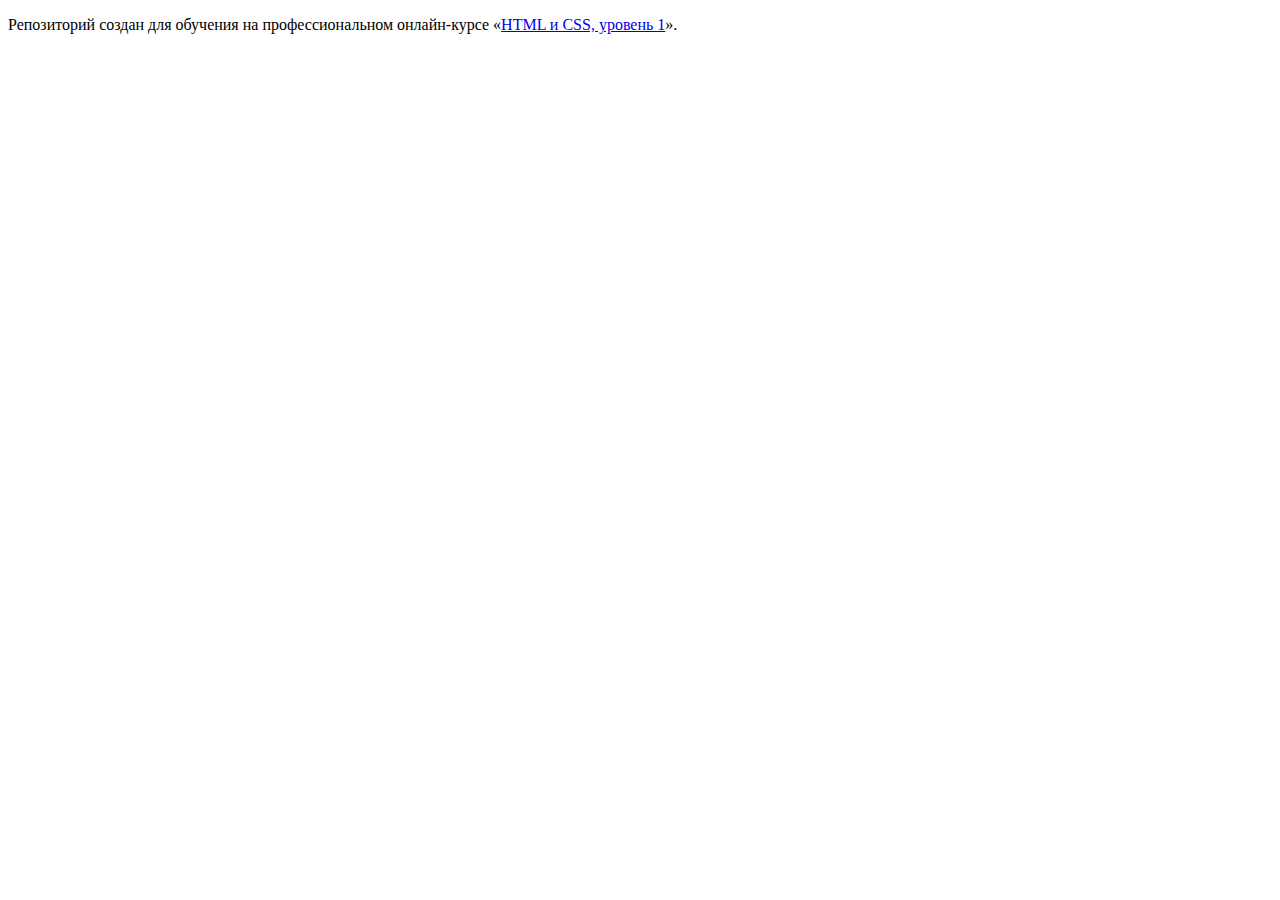
==== index.html @ 3ccc17fe ":hatching_chick:" ====
<!DOCTYPE html>
<html lang="ru">
  <head>
    <meta charset="utf-8">
    <title>HTML Academy: Техномарт</title>
  </head>
  <body>

    <p>Репозиторий создан для обучения на профессиональном онлайн‑курсе «<a href="https://htmlacademy.ru/intensive/htmlcss">HTML и CSS, уровень 1</a>».</p>

  </body>
</html>
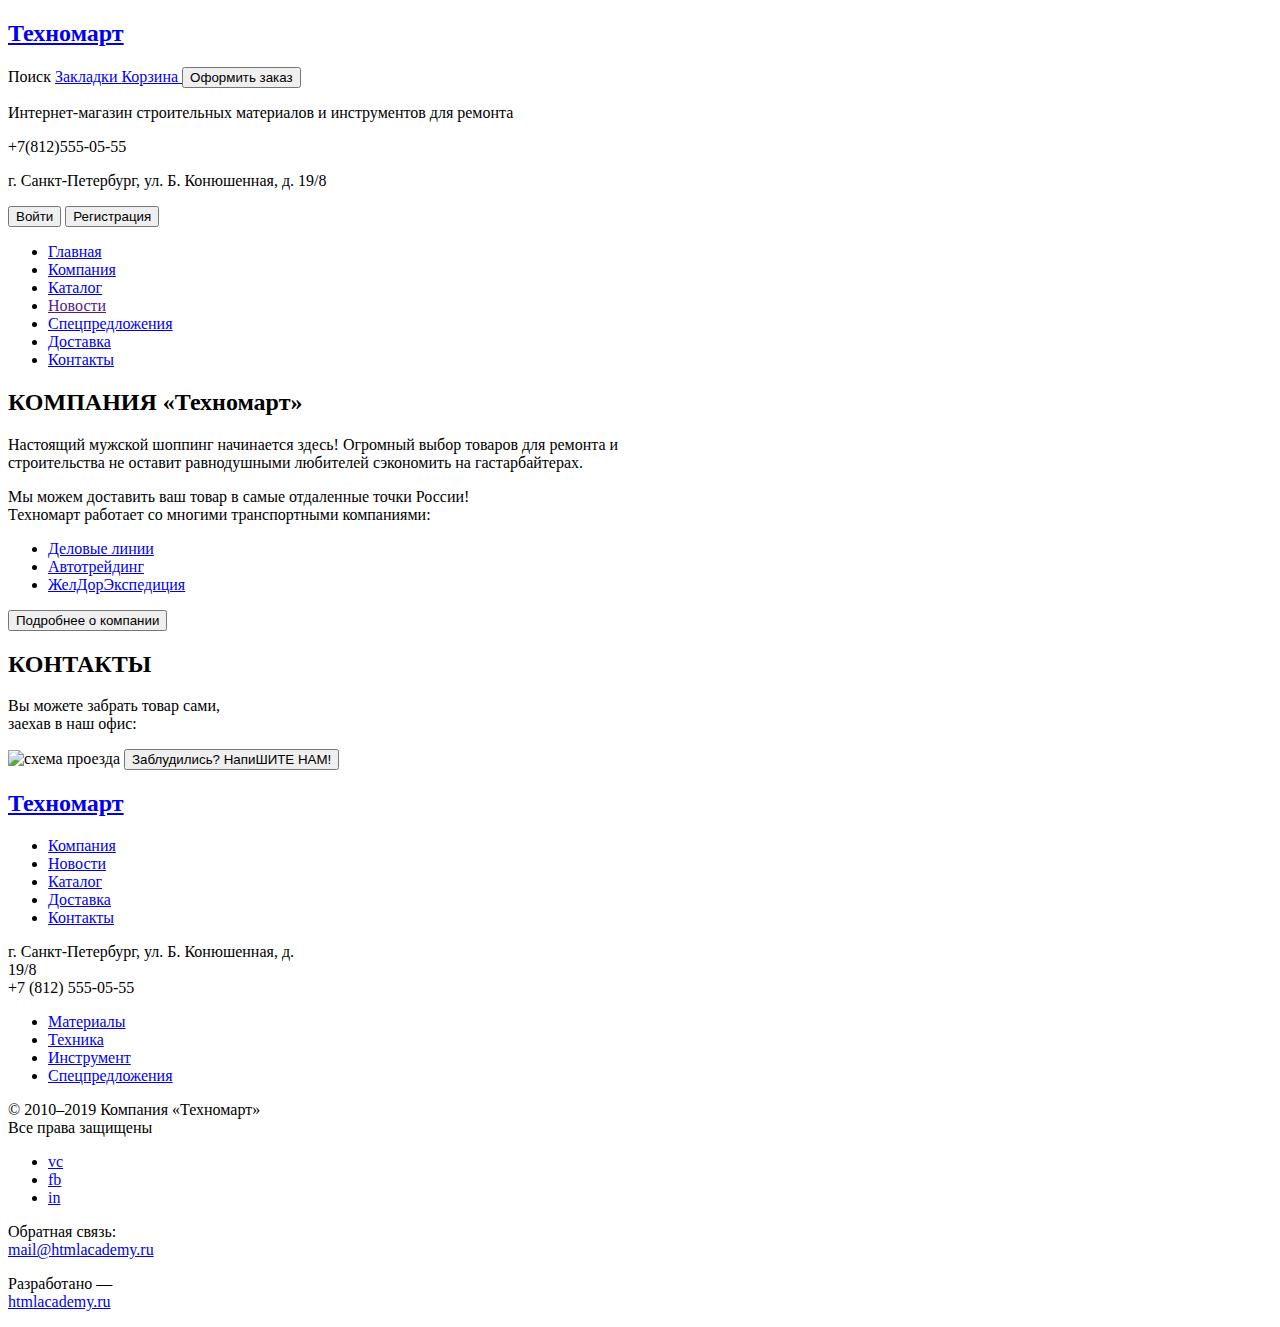
==== commit 88d9c003: "начал разметку, добавил  страницу" ====
--- a/index.html
+++ b/index.html
@@ -3,10 +3,113 @@
   <head>
     <meta charset="utf-8">
     <title>HTML Academy: Техномарт</title>
+    <link rel="stylesheet" href="css/style.css">
   </head>
   <body>
+  	<header>
+	<section>
+		<a href="index.html"> <h2>Техномарт</h2> </a>
+		<span> Поиск </span>
+		<a href="#"> Закладки </a>
+		<a href="#"> Корзина </a>
+		<button type="button"> Оформить заказ </button>
+	</section>
+	<section>
+		<div>
+			<p>Интернет-магазин строительных материалов и инструментов для ремонта</p>
+		</div>
+		<div>
+			<span>+7(812)555-05-55</span>
+			<p>г. Санкт-Петербург, ул. Б. Конюшенная, д. 19/8</p>
+		</div>
+		<div>
+			<button type="button"> Войти </button>
+			<button type="button"> Регистрация </button>
+		</div>
+	</section>
+	<section>
+		<nav>
+			<ul>
+				<li><a href="#"> Главная </a></li>
+				<li><a href="#"> Компания </a></li>
+				<li><a href="catalog.html"> Каталог </a></li>
+				<li><a href=""> Новости </a></li>
+				<li><a href="#"> Спецпредложения </a></li>
+				<li><a href="#"> Доставка </a></li>
+				<li><a href="#"> Контакты </a></li>
+			</ul>
+		</nav>
+	</section>
 
-    <p>Репозиторий создан для обучения на профессиональном онлайн‑курсе «<a href="https://htmlacademy.ru/intensive/htmlcss">HTML и CSS, уровень 1</a>».</p>
+</header>
+<main>
+	<section>
+		<h2> КОМПАНИЯ «Техномарт»</h2>
+		<p> Настоящий мужской шоппинг начинается здесь! Огромный выбор товаров для ремонта и<br> 
+		строительства не оставит равнодушными любителей сэкономить на гастарбайтерах. </p>
+		<p> Мы можем доставить ваш товар в самые отдаленные точки России!<br>
+        Техномарт работает со многими транспортными компаниями:</p>
+        <ul>
+        	<li><a href="#">Деловые линии</a></li>
+        	<li><a href="#">Автотрейдинг</a></li>
+        	<li><a href="#">ЖелДорЭкспедиция</a></li>
+        </ul>
+        <button type="button">Подробнее о компании</button>
+	</section>
+	<section>
+		<h2>КОНТАКТЫ</h2>
+		<p>Вы можете забрать товар сами,<br> 
+        заехав в наш офис:</p>
+        <img src="img/map." width="300" height="158" alt="схема проезда">
+        <button type="button">Заблудились? НапиШИТЕ НАМ!</button>
+	</section>
+</main>
+<footer>
+	<section>
+		<a href="index.html"><h2>Техномарт</h2></a>
+		<ul>
+			<li><a href="#">Компания</a></li>
+			<li><a href="#">Новости</a></li>
+			<li><a href="#">Каталог</a></li>
+			<li><a href="#">Доставка</a></li>
+			<li><a href="#">Контакты</a></li>
+		</ul>
+	</section>
+	<section>
+		<p>г. Санкт-Петербург, ул. Б. Конюшенная, д.<br>
+		 19/8 <br>
+		+7 (812) 555-05-55</p>
+		<ul>
+			<li><a href="#">Материалы</a></li>
+			<li><a href="#">Техника</a></li>
+			<li><a href="#">Инструмент</a></li>
+			<li><a href="#">Спецпредложения</a></li>
+		</ul>
+	</section>
+	<section>
+		<div>
+			<p>© 2010–2019 Компания «Техномарт»<br>
+            Все права защищены</p>
+		</div>
+		<div>
+			<ul>
+				<li><a href="#">vc</a></li>
+				<li><a href="#">fb</a></li>
+				<li><a href="#">in</a></li>
+			</ul>
+		</div>
+		<div>
+			<p> Обратная связь:<br>
+			<a href="mailto:mail@htmlacademy.ru"> mail@htmlacademy.ru</a> </p>
+			<p>Разработано — <br> 
+			<a href="https://htmlacademy.ru/intensive/htmlcss"> htmlacademy.ru </a></p>
+		</div>
+
+	</section>
+
+</footer>
+
+    
 
   </body>
 </html>
--- a/css/style.css
+++ b/css/style.css
@@ -0,0 +1 @@
+/* мои стили */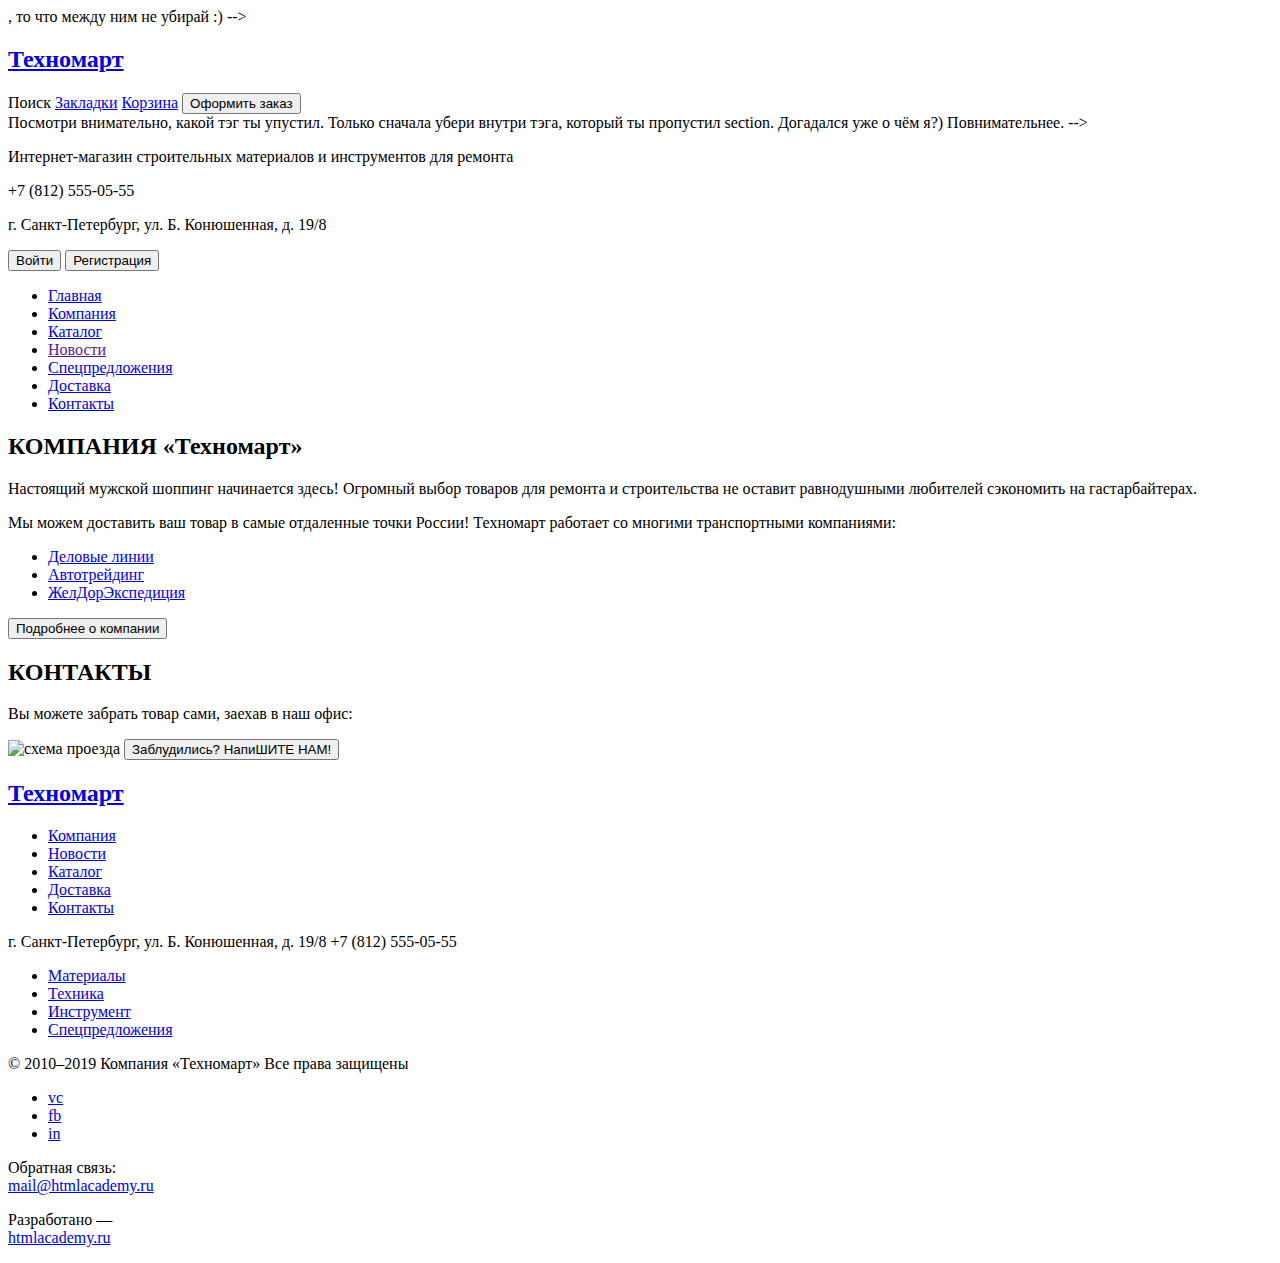
==== commit 9dbe23b2: "Внёс замечания" ====
--- a/index.html
+++ b/index.html
@@ -6,25 +6,55 @@
     <link rel="stylesheet" href="css/style.css">
   </head>
   <body>
-  	<header>
+    <header> <! -- В хедере не должно быть section - никогда. Убирай <section></section>, то что между ним не убирай :) -->
 	<section>
-		<a href="index.html"> <h2>Техномарт</h2> </a>
-		<span> Поиск </span>
-		<a href="#"> Закладки </a>
-		<a href="#"> Корзина </a>
-		<button type="button"> Оформить заказ </button>
+		<a href="index.html">
+      <h2>Техномарт</h2>
+    </a>
+
+      <! --
+        Пробелы не лучший способ отделения тэгов в одной строке.
+        Лучше переносить строки. Пробелы вообще много где - плохо.
+        Я тебе советую посмотреть на стили кода, как люди пишут и когда ставят пробелы.
+        Эт глобальная тема, я тебе вряд ли доходчиво объясню, но в общем пробелы ставить не нужно, лучше делай пагинацию из пробелов и ВСЁ.
+        Надеюсь на этот счёт больше ничего не упустил такого особо важного
+      -->
+
+		<span>Поиск</span>
+    <! -- Здесь (↑) и далее: аналогично.
+      Пробелы в тексте не нужны, иначе браузер их видит и читает.
+      Чекай свою структуру через Дев-Консоль и поймёшь раньше и лучше,
+      как всё устроено и что тебе нужно, из того, что ты создаёшь, и что - нет)
+    -->
+
+		<a href="#">Закладки</a>
+		<a href="#">Корзина</a>
+		<button type="button">Оформить заказ</button>
 	</section>
+      <! --
+        Смотри, ты закрываешь тэги, писав в данном формате: <ТЭГ> </ТЭГ>
+        Посмотри внимательно, какой тэг ты упустил.
+        Только сначала убери внутри тэга, который ты пропустил section.
+        Догадался уже о чём я?)
+        Повнимательнее.
+      -->
+
 	<section>
 		<div>
 			<p>Интернет-магазин строительных материалов и инструментов для ремонта</p>
 		</div>
 		<div>
-			<span>+7(812)555-05-55</span>
+			<span>+7 (812) 555-05-55</span> <! -- Эт я уже просто захотел исправить (добавил пробелы меж цифрами), не парься, тут всё норм)))) -->
 			<p>г. Санкт-Петербург, ул. Б. Конюшенная, д. 19/8</p>
 		</div>
 		<div>
-			<button type="button"> Войти </button>
-			<button type="button"> Регистрация </button>
+			<button type="button">Войти</button>
+      <! --
+        Пробелы... Эх... Дальше не буду о них говорить, найдёшь сам.
+        Убирать их тоже дальше не буду. Сделаешь эт сам)
+      -->
+
+			<button type="button">Регистрация</button>
 		</div>
 	</section>
 	<section>
@@ -41,32 +71,42 @@
 		</nav>
 	</section>
 
-</header>
+</header> <! -- Здесь я уже увидел, что тут заканчивается. Окей, оставим весь этот момент с хедером на консультацию. Объясню тебе логику разметки. -->
 <main>
-	<section>
-		<h2> КОМПАНИЯ «Техномарт»</h2>
-		<p> Настоящий мужской шоппинг начинается здесь! Огромный выбор товаров для ремонта и<br> 
-		строительства не оставит равнодушными любителей сэкономить на гастарбайтерах. </p>
-		<p> Мы можем доставить ваш товар в самые отдаленные точки России!<br>
-        Техномарт работает со многими транспортными компаниями:</p>
-        <ul>
-        	<li><a href="#">Деловые линии</a></li>
-        	<li><a href="#">Автотрейдинг</a></li>
-        	<li><a href="#">ЖелДорЭкспедиция</a></li>
-        </ul>
-        <button type="button">Подробнее о компании</button>
-	</section>
-	<section>
-		<h2>КОНТАКТЫ</h2>
-		<p>Вы можете забрать товар сами,<br> 
-        заехав в наш офис:</p>
+  <section>
+	  <section>
+		  <h2> КОМПАНИЯ «Техномарт»</h2>
+
+		  <p> Настоящий мужской шоппинг начинается здесь! Огромный выбор товаров для ремонта и строительства не оставит равнодушными любителей сэкономить на гастарбайтерах. </p>
+		  <! --
+        br - очень плохо. Его можно использовать, только, я считаю, в крайних случаях, когда вёрстка костыльная.
+        Но мы же делаем из тебя робота, а не человека, верно? Ты хочешь быть крутым версталой.
+        Значит не юзай br. Никогда. Вообще. Хотя-я-я, иногда можно, ток чуть, чтоб я не видел)
+        P. S. Лучше стилями задать ширину контейнера или вовсе сделать span элементы, которые будут, как новая строка, чем юзать такой бред, сори, зато будешь знать)
+      <p> Мы можем доставить ваш товар в самые отдаленные точки России! Техномарт работает со многими транспортными компаниями:</p>
+    
+      <! -- Соблюдай пагинацию. Дочерние одного родителя должны и по пагинации быть на равном уровне. -->
+      <ul>
+        <li><a href="#">Деловые линии</a></li>
+        <li><a href="#">Автотрейдинг</a></li>
+        <li><a href="#">ЖелДорЭкспедиция</a></li>
+      </ul>
+      <button type="button">Подробнее о компании</button>
+	  </section>
+	  <section>
+		  <h2>КОНТАКТЫ</h2> <! -- Не используй никогда капс. В CSS для этого есть стили определённые -->
+		  <p>Вы можете забрать товар сами, заехав в наш офис:</p> <! -- Кхм... Бр-р-р... -->
         <img src="img/map." width="300" height="158" alt="схема проезда">
-        <button type="button">Заблудились? НапиШИТЕ НАМ!</button>
-	</section>
+        <! -- Карты через iframe вставляются. Держу в курсе, но пока окей, пусть будет так онли -->
+
+        <button type="button">Заблудились? НапиШИТЕ НАМ!</button>  <! -- Кааапс, чел, но оке-оке :) -->
+	  </section>
+  </section>
 </main>
 <footer>
-	<section>
+	<div> <! -- Это строка, а не секция, я тебе объясню тоже потом, запиши насчёт секций обсудим потом -->
 		<a href="index.html"><h2>Техномарт</h2></a>
+    <! -- В футере и хедере лучше самые важные группы ссылок вносить в nav, запиши также, обсудим на консультации -->
 		<ul>
 			<li><a href="#">Компания</a></li>
 			<li><a href="#">Новости</a></li>
@@ -74,22 +114,19 @@
 			<li><a href="#">Доставка</a></li>
 			<li><a href="#">Контакты</a></li>
 		</ul>
-	</section>
-	<section>
-		<p>г. Санкт-Петербург, ул. Б. Конюшенная, д.<br>
-		 19/8 <br>
-		+7 (812) 555-05-55</p>
+	</div>
+	<div>
+		<p>г. Санкт-Петербург, ул. Б. Конюшенная, д. 19/8 +7 (812) 555-05-55</p>
 		<ul>
 			<li><a href="#">Материалы</a></li>
 			<li><a href="#">Техника</a></li>
 			<li><a href="#">Инструмент</a></li>
 			<li><a href="#">Спецпредложения</a></li>
 		</ul>
-	</section>
-	<section>
+	</div>
+	<div>
 		<div>
-			<p>© 2010–2019 Компания «Техномарт»<br>
-            Все права защищены</p>
+			<p>© 2010–2019 Компания «Техномарт» Все права защищены</p> <! -- Кхм... Бр-р-р... -->
 		</div>
 		<div>
 			<ul>
@@ -99,17 +136,14 @@
 			</ul>
 		</div>
 		<div>
-			<p> Обратная связь:<br>
+			<p> Обратная связь:<br> <! -- Кхм... Бр-р-р... -->
 			<a href="mailto:mail@htmlacademy.ru"> mail@htmlacademy.ru</a> </p>
-			<p>Разработано — <br> 
+			<p>Разработано — <br>  <! -- Кхм... Бр-р-р... -->
 			<a href="https://htmlacademy.ru/intensive/htmlcss"> htmlacademy.ru </a></p>
 		</div>
 
 	</section>
 
 </footer>
-
-    
-
   </body>
 </html>
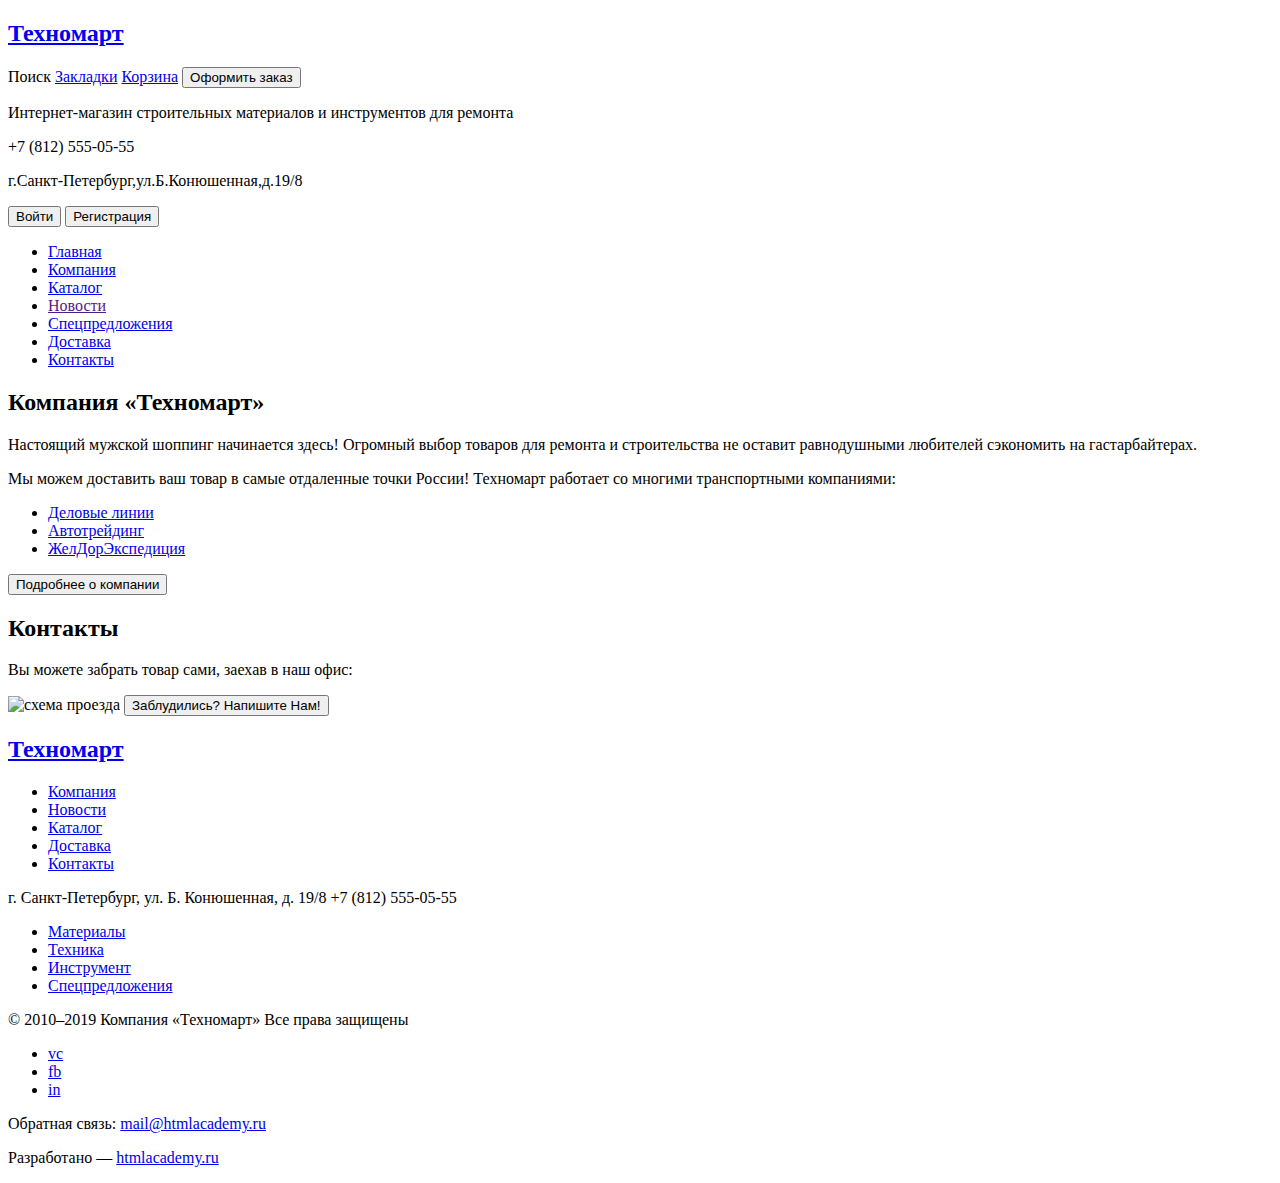
==== commit 07d0166c: "подправил разметку" ====
--- a/index.html
+++ b/index.html
@@ -4,146 +4,181 @@
     <meta charset="utf-8">
     <title>HTML Academy: Техномарт</title>
     <link rel="stylesheet" href="css/style.css">
-  </head>
-  <body>
-    <header> <! -- В хедере не должно быть section - никогда. Убирай <section></section>, то что между ним не убирай :) -->
-	<section>
-		<a href="index.html">
-      <h2>Техномарт</h2>
-    </a>
-
-      <! --
-        Пробелы не лучший способ отделения тэгов в одной строке.
-        Лучше переносить строки. Пробелы вообще много где - плохо.
-        Я тебе советую посмотреть на стили кода, как люди пишут и когда ставят пробелы.
-        Эт глобальная тема, я тебе вряд ли доходчиво объясню, но в общем пробелы ставить не нужно, лучше делай пагинацию из пробелов и ВСЁ.
-        Надеюсь на этот счёт больше ничего не упустил такого особо важного
-      -->
-
+</head>
+<body>
+<header> <!-- В хедере не должно быть section - никогда. Убирай <section></section>, то что между ним не убирай :) -->
+    <div>
+		<a href="index.html"><h2>Техномарт</h2></a>
+     	     <!--
+            Пробелы не лучший способ отделения тэгов в одной строке.
+             Лучше переносить строки. Пробелы вообще много где - плохо.
+        	 Я тебе советую посмотреть на стили кода, как люди пишут и когда ставят пробелы.
+        	 Эт глобальная тема, я тебе вряд ли доходчиво объясню, но в общем пробелы ставить не нужно, лучше делай пагинацию из пробелов и ВСЁ.
+        	 Надеюсь на этот счёт больше ничего не упустил такого особо важного
+              -->
 		<span>Поиск</span>
-    <! -- Здесь (↑) и далее: аналогично.
-      Пробелы в тексте не нужны, иначе браузер их видит и читает.
-      Чекай свою структуру через Дев-Консоль и поймёшь раньше и лучше,
-      как всё устроено и что тебе нужно, из того, что ты создаёшь, и что - нет)
-    -->
-
+	    	 <!-- Здесь (↑) и далее: аналогично.
+    	     Пробелы в тексте не нужны, иначе браузер их видит и читает.
+       		  Чекай свою структуру через Дев-Консоль и поймёшь раньше и лучше,
+         	 как всё устроено и что тебе нужно, из того, что ты создаёшь, и что - нет)
+         	 -->
 		<a href="#">Закладки</a>
 		<a href="#">Корзина</a>
 		<button type="button">Оформить заказ</button>
-	</section>
-      <! --
-        Смотри, ты закрываешь тэги, писав в данном формате: <ТЭГ> </ТЭГ>
-        Посмотри внимательно, какой тэг ты упустил.
-        Только сначала убери внутри тэга, который ты пропустил section.
-        Догадался уже о чём я?)
-        Повнимательнее.
-      -->
-
-	<section>
+	</div>
+         <!--
+         Смотри, ты закрываешь тэги, писав в данном формате: <ТЭГ> </ТЭГ>
+         Посмотри внимательно, какой тэг ты упустил.
+         Только сначала убери внутри тэга, который ты пропустил div.
+         Догадался уже о чём я?)
+         Повнимательнее.
+          -->
+	<div>
 		<div>
 			<p>Интернет-магазин строительных материалов и инструментов для ремонта</p>
 		</div>
 		<div>
-			<span>+7 (812) 555-05-55</span> <! -- Эт я уже просто захотел исправить (добавил пробелы меж цифрами), не парься, тут всё норм)))) -->
-			<p>г. Санкт-Петербург, ул. Б. Конюшенная, д. 19/8</p>
+			<span>+7 (812) 555-05-55</span> <!-- Эт я уже просто захотел исправить (добавил пробелы меж цифрами), не парься,    тут всё норм)))) -->
+			<p>г.Санкт-Петербург,ул.Б.Конюшенная,д.19/8</p>
 		</div>
 		<div>
 			<button type="button">Войти</button>
-      <! --
-        Пробелы... Эх... Дальше не буду о них говорить, найдёшь сам.
-        Убирать их тоже дальше не буду. Сделаешь эт сам)
-      -->
-
+               <!--
+             Пробелы... Эх... Дальше не буду о них говорить, найдёшь сам.
+             Убирать их тоже дальше не буду. Сделаешь эт сам)
+              -->
 			<button type="button">Регистрация</button>
 		</div>
-	</section>
-	<section>
+	</div>
+	<div>
 		<nav>
 			<ul>
-				<li><a href="#"> Главная </a></li>
-				<li><a href="#"> Компания </a></li>
-				<li><a href="catalog.html"> Каталог </a></li>
-				<li><a href=""> Новости </a></li>
-				<li><a href="#"> Спецпредложения </a></li>
-				<li><a href="#"> Доставка </a></li>
-				<li><a href="#"> Контакты </a></li>
+				<li>
+					<a href="#">Главная</a>
+				</li>
+				<li>
+					<a href="#">Компания</a>
+				</li>
+				<li>
+					<a href="catalog.html">Каталог</a>
+				</li>
+				<li>
+					<a href="">Новости</a>
+				</li>
+				<li>
+					<a href="#">Спецпредложения</a>
+				</li>
+				<li>
+					<a href="#">Доставка</a>
+				</li>
+				<li>
+					<a href="#">Контакты</a>
+				</li>
 			</ul>
 		</nav>
-	</section>
-
-</header> <! -- Здесь я уже увидел, что тут заканчивается. Окей, оставим весь этот момент с хедером на консультацию. Объясню тебе логику разметки. -->
+	</div>
+</header> <!-- Здесь я уже увидел, что тут заканчивается. Окей, оставим весь этот момент с хедером на консультацию. Объясню тебе логику разметки. -->
 <main>
-  <section>
-	  <section>
-		  <h2> КОМПАНИЯ «Техномарт»</h2>
-
-		  <p> Настоящий мужской шоппинг начинается здесь! Огромный выбор товаров для ремонта и строительства не оставит равнодушными любителей сэкономить на гастарбайтерах. </p>
-		  <! --
+	<section>
+		<section>
+			<h2>Компания «Техномарт»</h2>
+			<p>Настоящий мужской шоппинг начинается здесь! Огромный выбор товаров для ремонта и строительства не оставит       равнодушными любителей сэкономить на гастарбайтерах.</p>
+		 <!--
         br - очень плохо. Его можно использовать, только, я считаю, в крайних случаях, когда вёрстка костыльная.
         Но мы же делаем из тебя робота, а не человека, верно? Ты хочешь быть крутым версталой.
         Значит не юзай br. Никогда. Вообще. Хотя-я-я, иногда можно, ток чуть, чтоб я не видел)
-        P. S. Лучше стилями задать ширину контейнера или вовсе сделать span элементы, которые будут, как новая строка, чем юзать такой бред, сори, зато будешь знать)
-      <p> Мы можем доставить ваш товар в самые отдаленные точки России! Техномарт работает со многими транспортными компаниями:</p>
+        P. S. Лучше стилями задать ширину контейнера или вовсе сделать span элементы, которые будут, как новая строка, чем юзать такой бред, сори, зато будешь знать) -->
+        	<p>Мы можем доставить ваш товар в самые отдаленные точки России! Техномарт работает со многими транспортными компаниями:</p>
     
-      <! -- Соблюдай пагинацию. Дочерние одного родителя должны и по пагинации быть на равном уровне. -->
-      <ul>
-        <li><a href="#">Деловые линии</a></li>
-        <li><a href="#">Автотрейдинг</a></li>
-        <li><a href="#">ЖелДорЭкспедиция</a></li>
-      </ul>
-      <button type="button">Подробнее о компании</button>
-	  </section>
-	  <section>
-		  <h2>КОНТАКТЫ</h2> <! -- Не используй никогда капс. В CSS для этого есть стили определённые -->
-		  <p>Вы можете забрать товар сами, заехав в наш офис:</p> <! -- Кхм... Бр-р-р... -->
-        <img src="img/map." width="300" height="158" alt="схема проезда">
-        <! -- Карты через iframe вставляются. Держу в курсе, но пока окей, пусть будет так онли -->
-
-        <button type="button">Заблудились? НапиШИТЕ НАМ!</button>  <! -- Кааапс, чел, но оке-оке :) -->
-	  </section>
-  </section>
+         <!--Соблюдай пагинацию. Дочерние одного родителя должны и по пагинации быть на равном уровне. -->
+        	<ul>
+        		<li>
+        			<a href="#">Деловые линии</a>
+        		</li>
+        		<li>
+        			<a href="#">Автотрейдинг</a>
+        		</li>
+        		<li>
+        			<a href="#">ЖелДорЭкспедиция</a>
+        		</li>
+      		</ul>
+        	<button type="button">Подробнее о компании</button>
+		</section>
+		<section>
+			<h2>Контакты</h2> <!-- Не используй никогда капс. В CSS для этого есть стили определённые -->
+			<p>Вы можете забрать товар сами, заехав в наш офис:</p> <!-- Кхм... Бр-р-р... -->
+        	<img src="img/map." width="300" height="158" alt="схема проезда">
+        	 <!-- Карты через iframe вставляются. Держу в курсе, но пока окей, пусть будет так онли -->
+        	<button type="button">Заблудились? Напишите Нам!</button>  <!-- Кааапс, чел, но оке-оке :) -->
+		</section>
+	</section>
 </main>
 <footer>
-	<div> <! -- Это строка, а не секция, я тебе объясню тоже потом, запиши насчёт секций обсудим потом -->
+	<div> <!-- Это строка, а не секция, я тебе объясню тоже потом, запиши насчёт секций обсудим потом -->
 		<a href="index.html"><h2>Техномарт</h2></a>
-    <! -- В футере и хедере лучше самые важные группы ссылок вносить в nav, запиши также, обсудим на консультации -->
-		<ul>
-			<li><a href="#">Компания</a></li>
-			<li><a href="#">Новости</a></li>
-			<li><a href="#">Каталог</a></li>
-			<li><a href="#">Доставка</a></li>
-			<li><a href="#">Контакты</a></li>
-		</ul>
+     <!-- В футере и хедере лучше самые важные группы ссылок вносить в nav, запиши также, обсудим на консультации -->
+		<nav>
+			<ul>
+				<li>
+					<a href="#">Компания</a>
+				</li>
+				<li>
+					<a href="#">Новости</a>
+				</li>
+				<li>
+					<a href="#">Каталог</a> 
+		    	</li>
+				<li>
+					<a href="#">Доставка</a>
+				</li>
+				<li>
+					<a href="#">Контакты</a>
+				</li>
+			</ul>
+		</nav>
 	</div>
 	<div>
 		<p>г. Санкт-Петербург, ул. Б. Конюшенная, д. 19/8 +7 (812) 555-05-55</p>
 		<ul>
-			<li><a href="#">Материалы</a></li>
-			<li><a href="#">Техника</a></li>
-			<li><a href="#">Инструмент</a></li>
-			<li><a href="#">Спецпредложения</a></li>
+			<li>
+				<a href="#">Материалы</a>
+			</li>
+			<li>
+				<a href="#">Техника</a>
+			</li>
+			<li>
+				<a href="#">Инструмент</a>
+			</li>
+			<li>
+				<a href="#">Спецпредложения</a>
+			</li>
 		</ul>
 	</div>
 	<div>
 		<div>
-			<p>© 2010–2019 Компания «Техномарт» Все права защищены</p> <! -- Кхм... Бр-р-р... -->
+			<p>© 2010–2019 Компания «Техномарт» Все права защищены</p> <!-- Кхм... Бр-р-р... -->
 		</div>
 		<div>
 			<ul>
-				<li><a href="#">vc</a></li>
-				<li><a href="#">fb</a></li>
-				<li><a href="#">in</a></li>
+				<li>
+					<a href="#">vc</a>
+				</li>
+				<li>
+					<a href="#">fb</a>
+				</li>
+				<li>
+					<a href="#">in</a>
+				</li>
 			</ul>
 		</div>
 		<div>
-			<p> Обратная связь:<br> <! -- Кхм... Бр-р-р... -->
+			<p> Обратная связь:<!-- Кхм... Бр-р-р... -->
 			<a href="mailto:mail@htmlacademy.ru"> mail@htmlacademy.ru</a> </p>
-			<p>Разработано — <br>  <! -- Кхм... Бр-р-р... -->
+			<p>Разработано — <!-- Кхм... Бр-р-р... -->
 			<a href="https://htmlacademy.ru/intensive/htmlcss"> htmlacademy.ru </a></p>
 		</div>
 
-	</section>
-
+	</div>
 </footer>
-  </body>
+</body>
 </html>
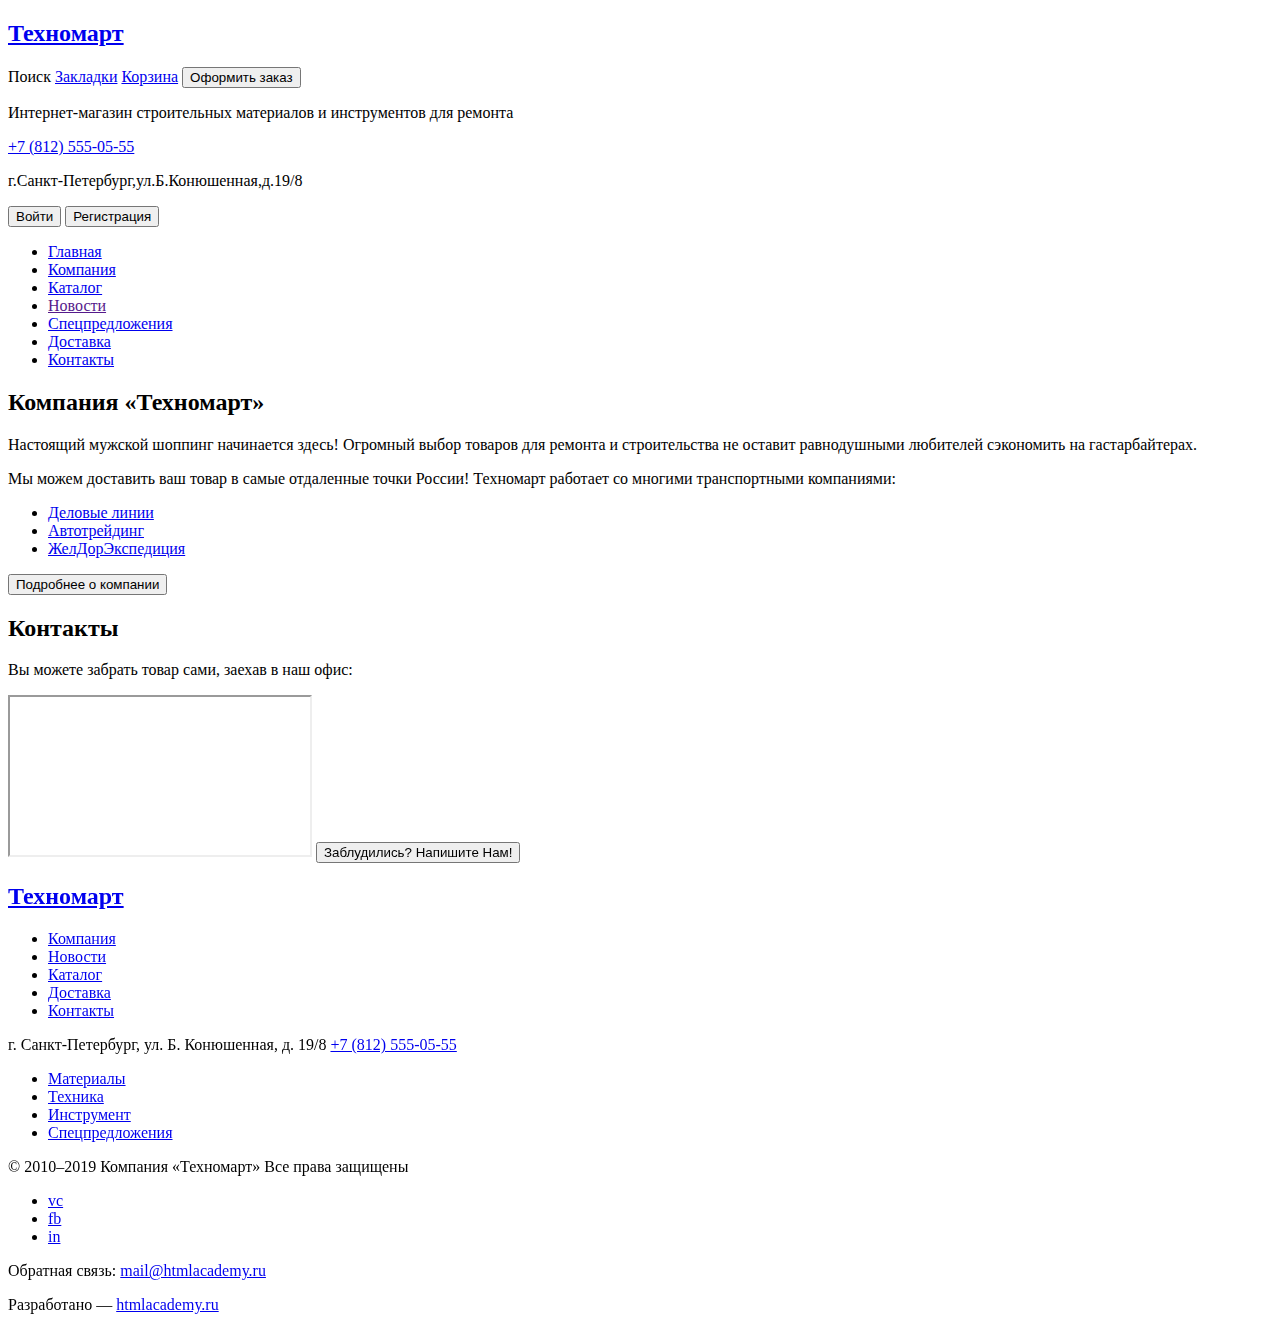
==== commit 39cf32aa: "еще правки" ====
--- a/index.html
+++ b/index.html
@@ -38,7 +38,7 @@
 			<p>Интернет-магазин строительных материалов и инструментов для ремонта</p>
 		</div>
 		<div>
-			<span>+7 (812) 555-05-55</span> <!-- Эт я уже просто захотел исправить (добавил пробелы меж цифрами), не парься,    тут всё норм)))) -->
+			<span><a href="tel:+78125550555">+7 (812) 555-05-55</a></span> <!-- Эт я уже просто захотел исправить (добавил пробелы меж цифрами), не парься,    тут всё норм)))) -->
 			<p>г.Санкт-Петербург,ул.Б.Конюшенная,д.19/8</p>
 		</div>
 		<div>
@@ -107,8 +107,9 @@
 		<section>
 			<h2>Контакты</h2> <!-- Не используй никогда капс. В CSS для этого есть стили определённые -->
 			<p>Вы можете забрать товар сами, заехав в наш офис:</p> <!-- Кхм... Бр-р-р... -->
-        	<img src="img/map." width="300" height="158" alt="схема проезда">
-        	 <!-- Карты через iframe вставляются. Держу в курсе, но пока окей, пусть будет так онли -->
+        	<!-- <img src="img/map." width="300" height="158" alt="схема проезда"> -->
+        	<!-- Карты через iframe вставляются. Держу в курсе, но пока окей, пусть будет так онли -->
+        	<iframe src="https://yandex.ru/map-widget/v1/-/CGeoJF2t" width="300" height="158" frameborder="1" allowfullscreen="true"></iframe>
         	<button type="button">Заблудились? Напишите Нам!</button>  <!-- Кааапс, чел, но оке-оке :) -->
 		</section>
 	</section>
@@ -138,7 +139,7 @@
 		</nav>
 	</div>
 	<div>
-		<p>г. Санкт-Петербург, ул. Б. Конюшенная, д. 19/8 +7 (812) 555-05-55</p>
+		<p>г. Санкт-Петербург, ул. Б. Конюшенная, д. 19/8 <a href="tel:+78125550555">+7 (812) 555-05-55</a></p>
 		<ul>
 			<li>
 				<a href="#">Материалы</a>
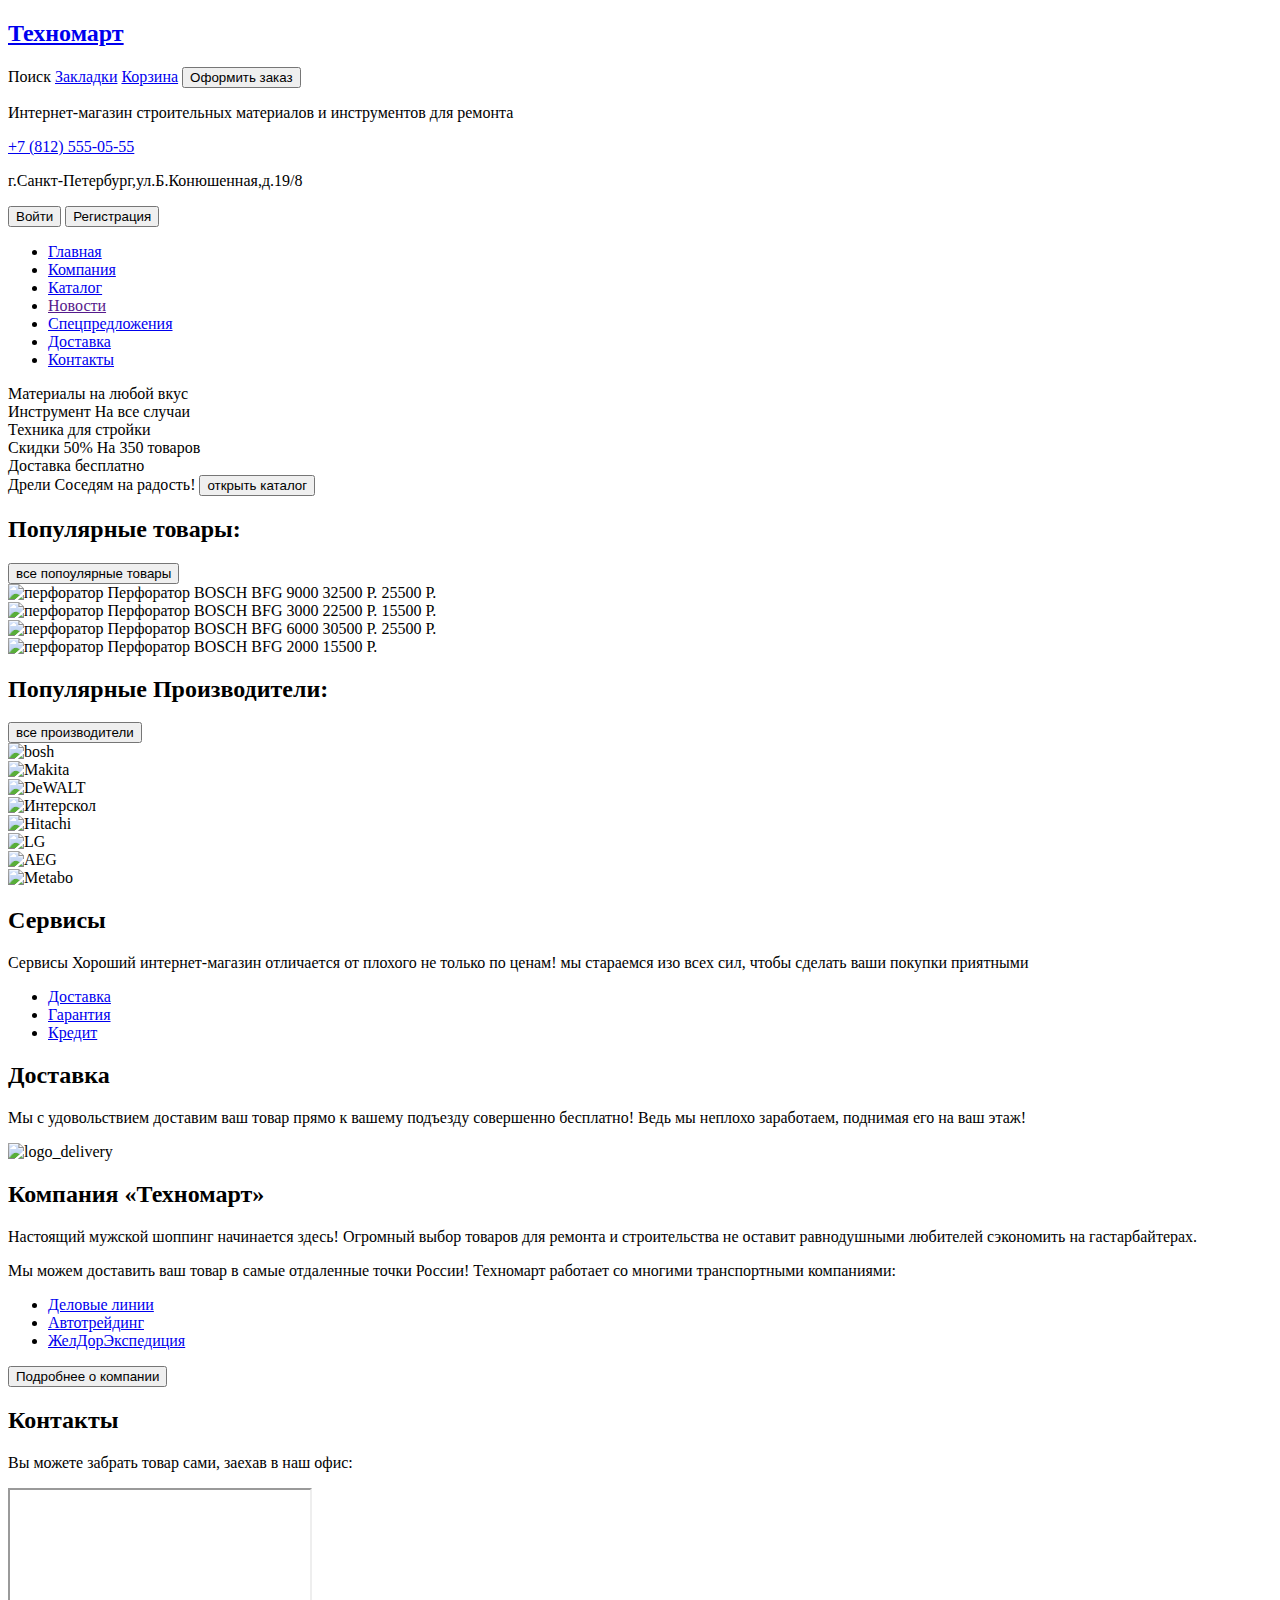
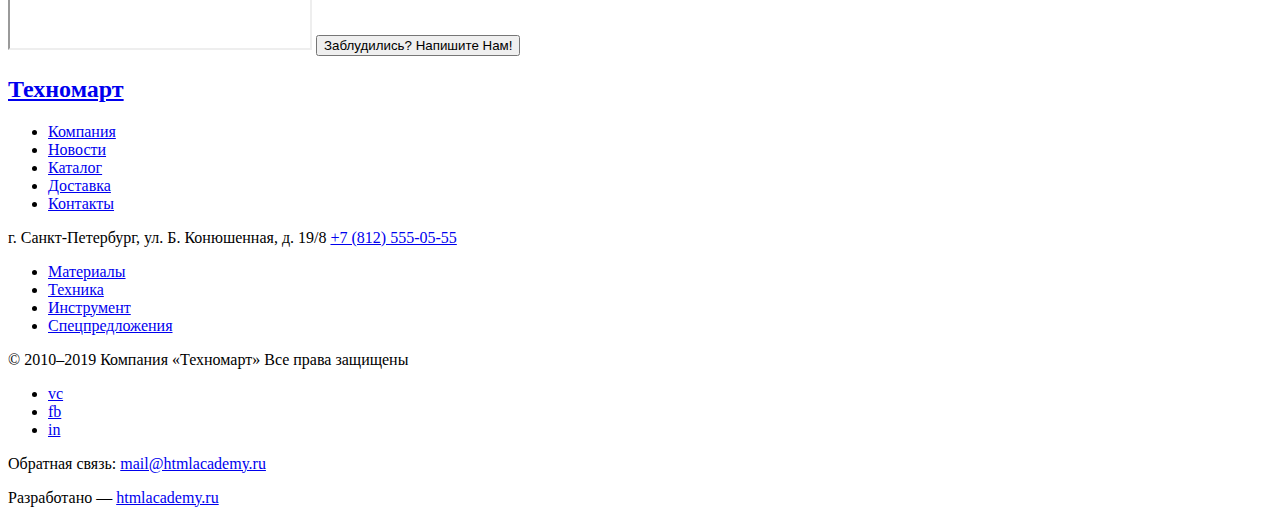
==== commit 35772d0e: "правим, дополняем" ====
--- a/index.html
+++ b/index.html
@@ -6,48 +6,25 @@
     <link rel="stylesheet" href="css/style.css">
 </head>
 <body>
-<header> <!-- В хедере не должно быть section - никогда. Убирай <section></section>, то что между ним не убирай :) -->
+<header>
     <div>
 		<a href="index.html"><h2>Техномарт</h2></a>
-     	     <!--
-            Пробелы не лучший способ отделения тэгов в одной строке.
-             Лучше переносить строки. Пробелы вообще много где - плохо.
-        	 Я тебе советую посмотреть на стили кода, как люди пишут и когда ставят пробелы.
-        	 Эт глобальная тема, я тебе вряд ли доходчиво объясню, но в общем пробелы ставить не нужно, лучше делай пагинацию из пробелов и ВСЁ.
-        	 Надеюсь на этот счёт больше ничего не упустил такого особо важного
-              -->
-		<span>Поиск</span>
-	    	 <!-- Здесь (↑) и далее: аналогично.
-    	     Пробелы в тексте не нужны, иначе браузер их видит и читает.
-       		  Чекай свою структуру через Дев-Консоль и поймёшь раньше и лучше,
-         	 как всё устроено и что тебе нужно, из того, что ты создаёшь, и что - нет)
-         	 -->
-		<a href="#">Закладки</a>
+     		<span>Поиск</span>
+	    	<a href="#">Закладки</a>
 		<a href="#">Корзина</a>
 		<button type="button">Оформить заказ</button>
 	</div>
-         <!--
-         Смотри, ты закрываешь тэги, писав в данном формате: <ТЭГ> </ТЭГ>
-         Посмотри внимательно, какой тэг ты упустил.
-         Только сначала убери внутри тэга, который ты пропустил div.
-         Догадался уже о чём я?)
-         Повнимательнее.
-          -->
-	<div>
+    <div>
 		<div>
 			<p>Интернет-магазин строительных материалов и инструментов для ремонта</p>
 		</div>
 		<div>
-			<span><a href="tel:+78125550555">+7 (812) 555-05-55</a></span> <!-- Эт я уже просто захотел исправить (добавил пробелы меж цифрами), не парься,    тут всё норм)))) -->
+			<span><a href="tel:+78125550555">+7 (812) 555-05-55</a></span>
 			<p>г.Санкт-Петербург,ул.Б.Конюшенная,д.19/8</p>
 		</div>
 		<div>
 			<button type="button">Войти</button>
-               <!--
-             Пробелы... Эх... Дальше не буду о них говорить, найдёшь сам.
-             Убирать их тоже дальше не буду. Сделаешь эт сам)
-              -->
-			<button type="button">Регистрация</button>
+            <button type="button">Регистрация</button>
 		</div>
 	</div>
 	<div>
@@ -77,20 +54,125 @@
 			</ul>
 		</nav>
 	</div>
-</header> <!-- Здесь я уже увидел, что тут заканчивается. Окей, оставим весь этот момент с хедером на консультацию. Объясню тебе логику разметки. -->
+</header> 
 <main>
+	<section class="main_menu">
+		<div class="main_menu__item">
+			<span>Материалы</span>
+			<span>на любой вкус</span>
+		</div>
+		<div class="main_menu__item">
+			<span>Инструмент</span>
+			<span>На все случаи</span>
+		</div>
+		<div class="main_menu__item">
+			<span>Техника</span> 
+			<span>для стройки</span>
+		</div>
+		<div class="main_menu__item">
+			<span>Скидки 50% </span>
+			<span>На 350 товаров</span>
+		</div>
+		<div class="main_menu__item">
+			<span>Доставка </span>
+			<span>бесплатно</span>
+		</div>
+		<div class="main_menu__slider">
+			<span>Дрели  </span>
+			<span>Соседям на радость!</span>
+			<button class="main_menu__btn" type="button">открыть каталог</button>
+		</div>
+	</section>
+	<section class="popular_goods">
+		<div class="popular_goods__title">
+			<h2>Популярные товары:</h2>
+			<button type="button">все попоулярные товары</button>
+		</div>
+		<div class="popular_goods__item">
+			<img src="img/Perforator_1_items." width="218" height="170" alt="перфоратор">
+			<span>Перфоратор BOSCH BFG 9000</span>
+			<span>32500 Р.</span>
+			<span>25500 Р.</span>
+		</div>
+		<div class="popular_goods__item">
+			<img src="img/Perforator_1_items." width="218" height="170" alt="перфоратор">
+			<span>Перфоратор BOSCH BFG 3000</span>
+			<span>22500 Р.</span>
+			<span>15500 Р.</span>
+		</div>
+		<div class="popular_goods__item">
+			<img src="img/Perforator_1_items." width="218" height="170" alt="перфоратор">
+			<span>Перфоратор BOSCH BFG 6000</span>
+			<span>30500 Р.</span>
+			<span>25500 Р.</span>
+		</div>
+		<div class="popular_goods__item">
+			<img src="img/Perforator_1_items." width="218" height="170" alt="перфоратор">
+			<span>Перфоратор BOSCH BFG 2000</span>
+			<span>15500 Р.</span>
+		</div>
+	</section>
+	<section class="popular_vendor">
+		<div class="popular_vendor__title">
+			<h2>Популярные Производители:</h2>
+			<button type="button">все производители</button>
+		</div>
+		<div class="popular_vendor__item">
+			<img src="img/vendor_item_bosh." width="126" height="37" alt="bosh">
+		</div>
+		<div class="popular_vendor__item">
+			<img src="img/vendor_item_bosh." width="126" height="37" alt="Makita">
+		</div>
+		<div class="popular_vendor__item">
+			<img src="img/vendor_item_bosh." width="126" height="37" alt="DeWALT">
+		</div>
+		<div class="popular_vendor__item">
+			<img src="img/vendor_item_bosh." width="126" height="37" alt="Интерскол">
+		</div>
+		<div class="popular_vendor__item">
+			<img src="img/vendor_item_bosh." width="126" height="37" alt="Hitachi">
+		</div>
+		<div class="popular_vendor__item">
+			<img src="img/vendor_item_bosh." width="126" height="37" alt="LG">
+		</div>
+		<div class="popular_vendor__item">
+			<img src="img/vendor_item_bosh." width="126" height="37" alt="AEG">
+		</div>
+		<div class="popular_vendor__item">
+			<img src="img/vendor_item_bosh." width="126" height="37" alt="Metabo">
+		</div>
+	</section>
+	<section class="service">
+		<h2>Сервисы</h2>
+		<p>
+			Сервисы  Хороший интернет-магазин отличается от плохого не только по ценам!
+			мы стараемся изо всех сил, чтобы сделать ваши покупки приятными
+		</p>
+	</section>
+	<section class="delivery">
+		<div class="delivery__block">
+			<ul class="delivery__block__credit">
+				<li><a href="#">Доставка</a></li>
+				<li><a href="#">Гарантия</a></li>
+				<li><a href="#">Кредит</a></li>
+			</ul>
+		</div>
+		<div class="delivery__block__title">
+			<h2>Доставка</h2>
+			<p>Мы с удовольствием доставим ваш товар прямо 
+			к вашему подъезду совершенно бесплатно!
+			Ведь мы неплохо заработаем, 
+			поднимая его на ваш этаж!</p>
+		</div>
+		<div class="delivery__block__logo">
+			<img src="img/" alt="logo_delivery">
+		</div>
+	</section>
 	<section>
 		<section>
 			<h2>Компания «Техномарт»</h2>
 			<p>Настоящий мужской шоппинг начинается здесь! Огромный выбор товаров для ремонта и строительства не оставит       равнодушными любителей сэкономить на гастарбайтерах.</p>
-		 <!--
-        br - очень плохо. Его можно использовать, только, я считаю, в крайних случаях, когда вёрстка костыльная.
-        Но мы же делаем из тебя робота, а не человека, верно? Ты хочешь быть крутым версталой.
-        Значит не юзай br. Никогда. Вообще. Хотя-я-я, иногда можно, ток чуть, чтоб я не видел)
-        P. S. Лучше стилями задать ширину контейнера или вовсе сделать span элементы, которые будут, как новая строка, чем юзать такой бред, сори, зато будешь знать) -->
-        	<p>Мы можем доставить ваш товар в самые отдаленные точки России! Техномарт работает со многими транспортными компаниями:</p>
-    
-         <!--Соблюдай пагинацию. Дочерние одного родителя должны и по пагинации быть на равном уровне. -->
+		   	<p>Мы можем доставить ваш товар в самые отдаленные точки России! Техномарт работает со многими транспортными компаниями:</p>
         	<ul>
         		<li>
         			<a href="#">Деловые линии</a>
@@ -105,20 +187,17 @@
         	<button type="button">Подробнее о компании</button>
 		</section>
 		<section>
-			<h2>Контакты</h2> <!-- Не используй никогда капс. В CSS для этого есть стили определённые -->
-			<p>Вы можете забрать товар сами, заехав в наш офис:</p> <!-- Кхм... Бр-р-р... -->
-        	<!-- <img src="img/map." width="300" height="158" alt="схема проезда"> -->
-        	<!-- Карты через iframe вставляются. Держу в курсе, но пока окей, пусть будет так онли -->
-        	<iframe src="https://yandex.ru/map-widget/v1/-/CGeoJF2t" width="300" height="158" frameborder="1" allowfullscreen="true"></iframe>
-        	<button type="button">Заблудились? Напишите Нам!</button>  <!-- Кааапс, чел, но оке-оке :) -->
+			<h2>Контакты</h2>
+			<p>Вы можете забрать товар сами, заехав в наш офис:</p>
+        	<iframe src="https://yandex.ru/map-widget/v1/-/CGeoJF2t" width="300" height="158"></iframe>
+        	<button type="button">Заблудились? Напишите Нам!</button> 
 		</section>
 	</section>
 </main>
 <footer>
-	<div> <!-- Это строка, а не секция, я тебе объясню тоже потом, запиши насчёт секций обсудим потом -->
+	<div>
 		<a href="index.html"><h2>Техномарт</h2></a>
-     <!-- В футере и хедере лучше самые важные группы ссылок вносить в nav, запиши также, обсудим на консультации -->
-		<nav>
+     	<nav>
 			<ul>
 				<li>
 					<a href="#">Компания</a>
@@ -157,7 +236,7 @@
 	</div>
 	<div>
 		<div>
-			<p>© 2010–2019 Компания «Техномарт» Все права защищены</p> <!-- Кхм... Бр-р-р... -->
+			<p>© 2010–2019 Компания «Техномарт» Все права защищены</p>
 		</div>
 		<div>
 			<ul>
@@ -173,9 +252,9 @@
 			</ul>
 		</div>
 		<div>
-			<p> Обратная связь:<!-- Кхм... Бр-р-р... -->
+			<p> Обратная связь:
 			<a href="mailto:mail@htmlacademy.ru"> mail@htmlacademy.ru</a> </p>
-			<p>Разработано — <!-- Кхм... Бр-р-р... -->
+			<p>Разработано — 
 			<a href="https://htmlacademy.ru/intensive/htmlcss"> htmlacademy.ru </a></p>
 		</div>
 
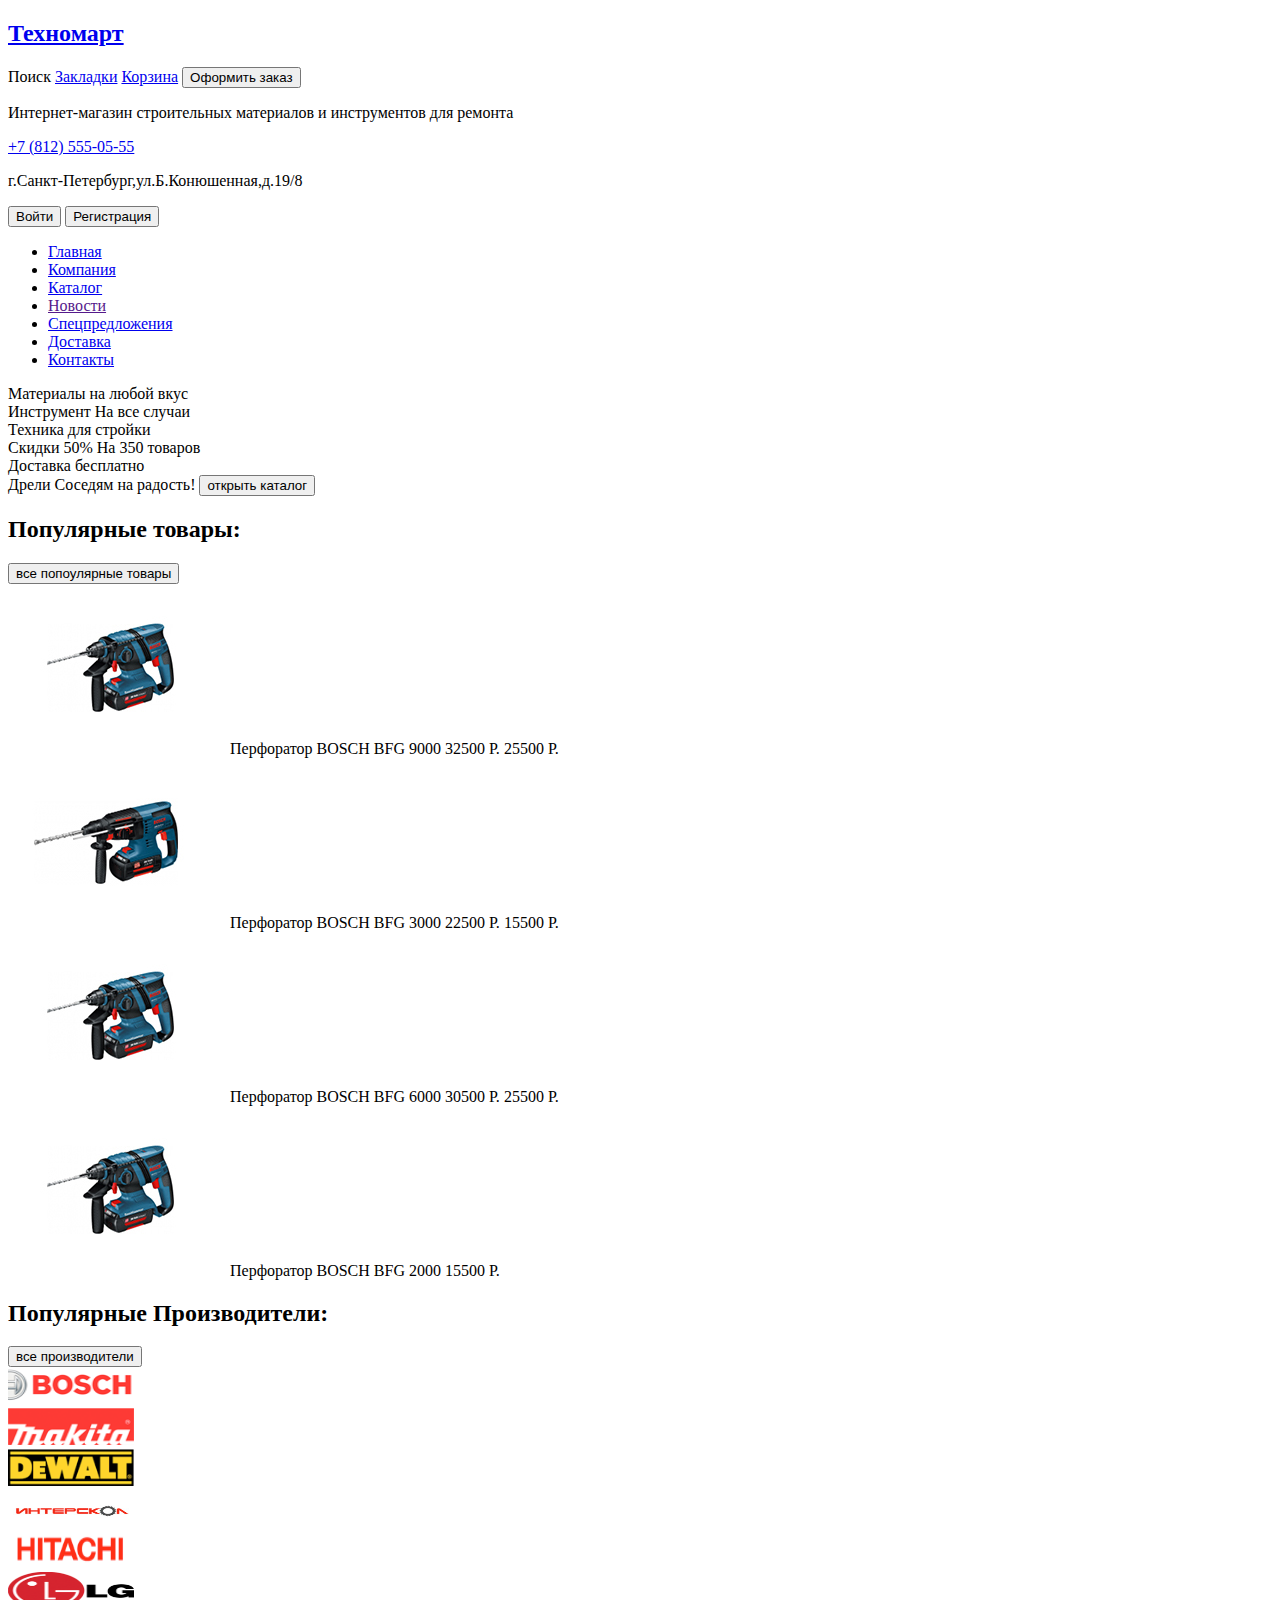
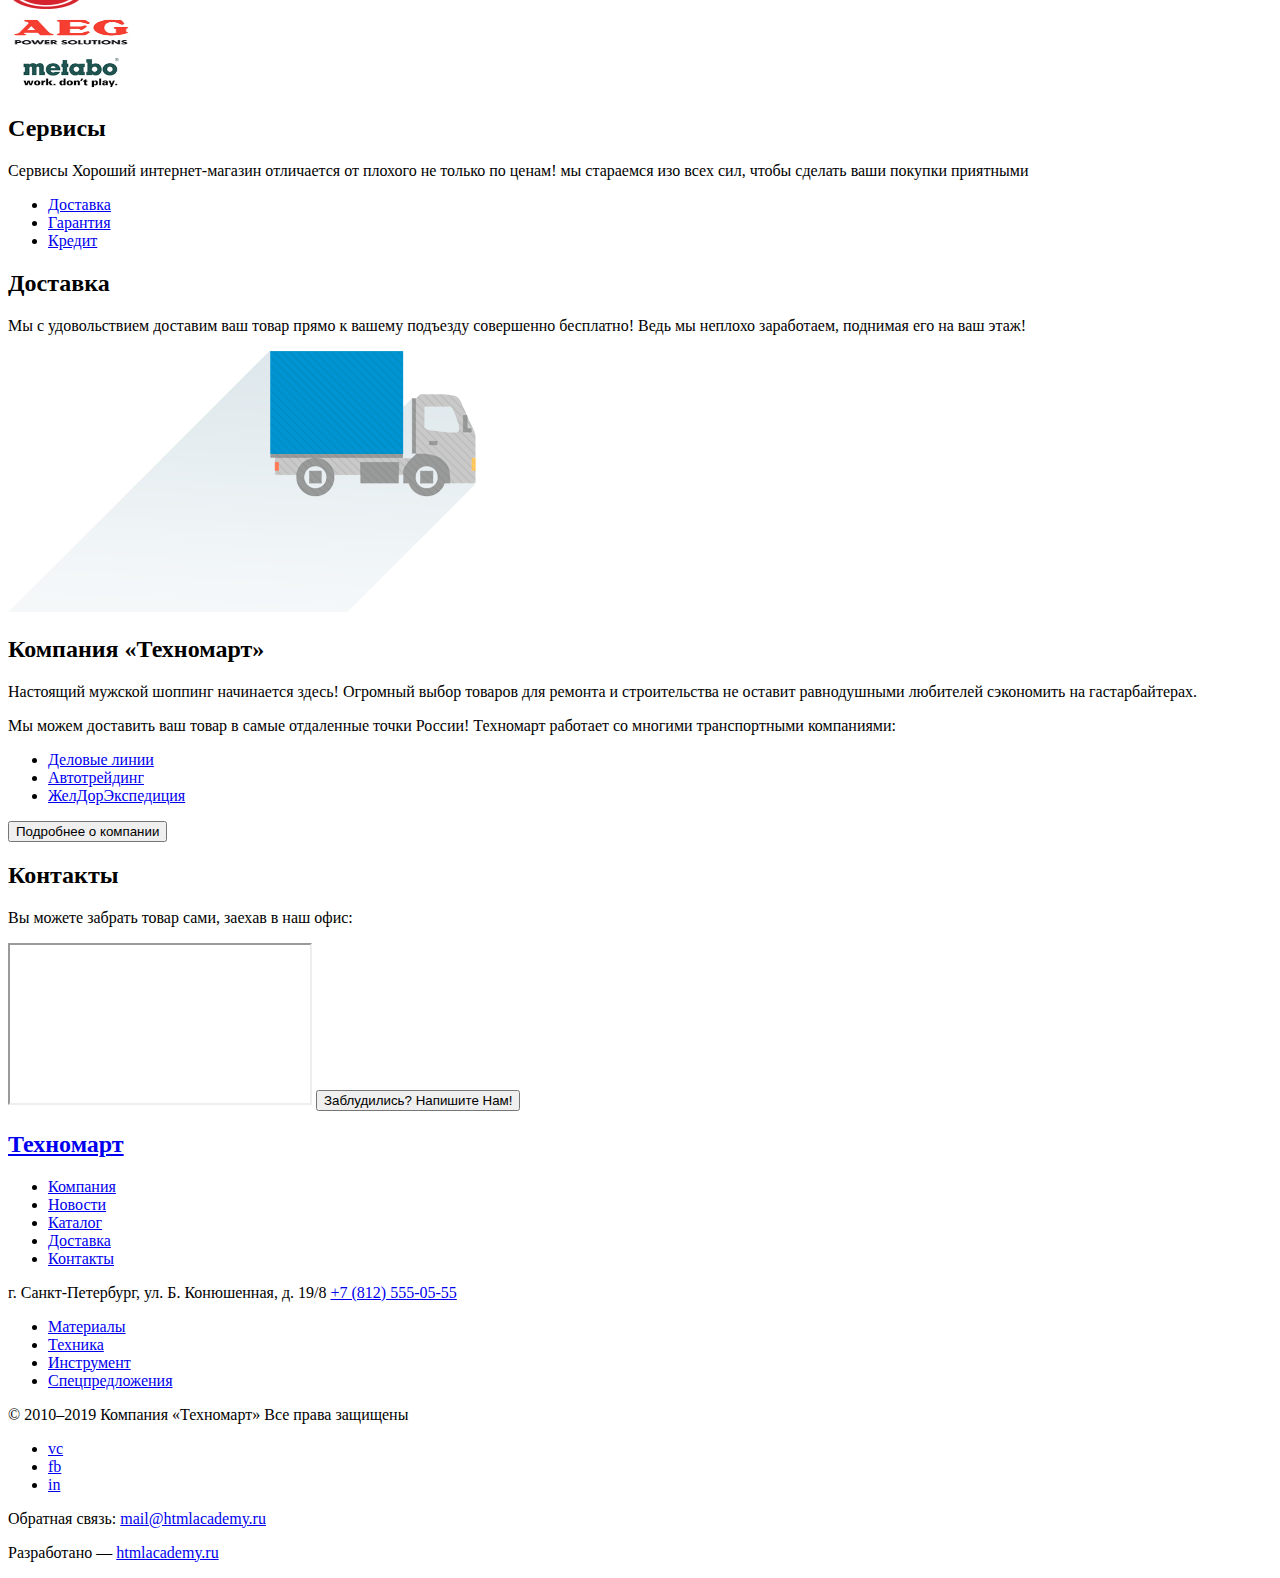
==== commit 1a99e50b: "прпвиим графику" ====
--- a/index.html
+++ b/index.html
@@ -89,25 +89,25 @@
 			<button type="button">все попоулярные товары</button>
 		</div>
 		<div class="popular_goods__item">
-			<img src="img/Perforator_1_items." width="218" height="170" alt="перфоратор">
+			<img src="img/tools/Perforator_1.jpg" width="218" height="170" alt="перфоратор">
 			<span>Перфоратор BOSCH BFG 9000</span>
 			<span>32500 Р.</span>
 			<span>25500 Р.</span>
 		</div>
 		<div class="popular_goods__item">
-			<img src="img/Perforator_1_items." width="218" height="170" alt="перфоратор">
+			<img src="img/tools/Perforator_2.jpg" width="218" height="170" alt="перфоратор">
 			<span>Перфоратор BOSCH BFG 3000</span>
 			<span>22500 Р.</span>
 			<span>15500 Р.</span>
 		</div>
 		<div class="popular_goods__item">
-			<img src="img/Perforator_1_items." width="218" height="170" alt="перфоратор">
+			<img src="img/tools/Perforator_3.jpg" width="218" height="170" alt="перфоратор">
 			<span>Перфоратор BOSCH BFG 6000</span>
 			<span>30500 Р.</span>
 			<span>25500 Р.</span>
 		</div>
 		<div class="popular_goods__item">
-			<img src="img/Perforator_1_items." width="218" height="170" alt="перфоратор">
+			<img src="img/tools/Perforator_4.jpg" width="218" height="170" alt="перфоратор">
 			<span>Перфоратор BOSCH BFG 2000</span>
 			<span>15500 Р.</span>
 		</div>
@@ -118,28 +118,28 @@
 			<button type="button">все производители</button>
 		</div>
 		<div class="popular_vendor__item">
-			<img src="img/vendor_item_bosh." width="126" height="37" alt="bosh">
-		</div>
-		<div class="popular_vendor__item">
-			<img src="img/vendor_item_bosh." width="126" height="37" alt="Makita">
-		</div>
-		<div class="popular_vendor__item">
-			<img src="img/vendor_item_bosh." width="126" height="37" alt="DeWALT">
-		</div>
-		<div class="popular_vendor__item">
-			<img src="img/vendor_item_bosh." width="126" height="37" alt="Интерскол">
-		</div>
-		<div class="popular_vendor__item">
-			<img src="img/vendor_item_bosh." width="126" height="37" alt="Hitachi">
-		</div>
-		<div class="popular_vendor__item">
-			<img src="img/vendor_item_bosh." width="126" height="37" alt="LG">
-		</div>
-		<div class="popular_vendor__item">
-			<img src="img/vendor_item_bosh." width="126" height="37" alt="AEG">
-		</div>
-		<div class="popular_vendor__item">
-			<img src="img/vendor_item_bosh." width="126" height="37" alt="Metabo">
+			<img src="img/vendors/bosch.png" width="126" height="37" alt="bosh">
+		</div>
+		<div class="popular_vendor__item">
+			<img src="img/vendors/Makita.png" width="126" height="37" alt="Makita">
+		</div>
+		<div class="popular_vendor__item">
+			<img src="img/vendors/DeWALT.png" width="126" height="37" alt="DeWALT">
+		</div>
+		<div class="popular_vendor__item">
+			<img src="img/vendors/interscol.png" width="126" height="37" alt="Интерскол">
+		</div>
+		<div class="popular_vendor__item">
+			<img src="img/vendors/Hitachi.png" width="126" height="37" alt="Hitachi">
+		</div>
+		<div class="popular_vendor__item">
+			<img src="img/vendors/LG.png" width="126" height="37" alt="LG">
+		</div>
+		<div class="popular_vendor__item">
+			<img src="img/vendors/AEG.png" width="126" height="37" alt="AEG">
+		</div>
+		<div class="popular_vendor__item">
+			<img src="img/vendors/Metabo.png" width="126" height="37" alt="Metabo">
 		</div>
 	</section>
 	<section class="service">
@@ -165,7 +165,7 @@
 			поднимая его на ваш этаж!</p>
 		</div>
 		<div class="delivery__block__logo">
-			<img src="img/" alt="logo_delivery">
+			<img src="img/logo_delivery.png" width="468" height="261" alt="logo_delivery">
 		</div>
 	</section>
 	<section>
